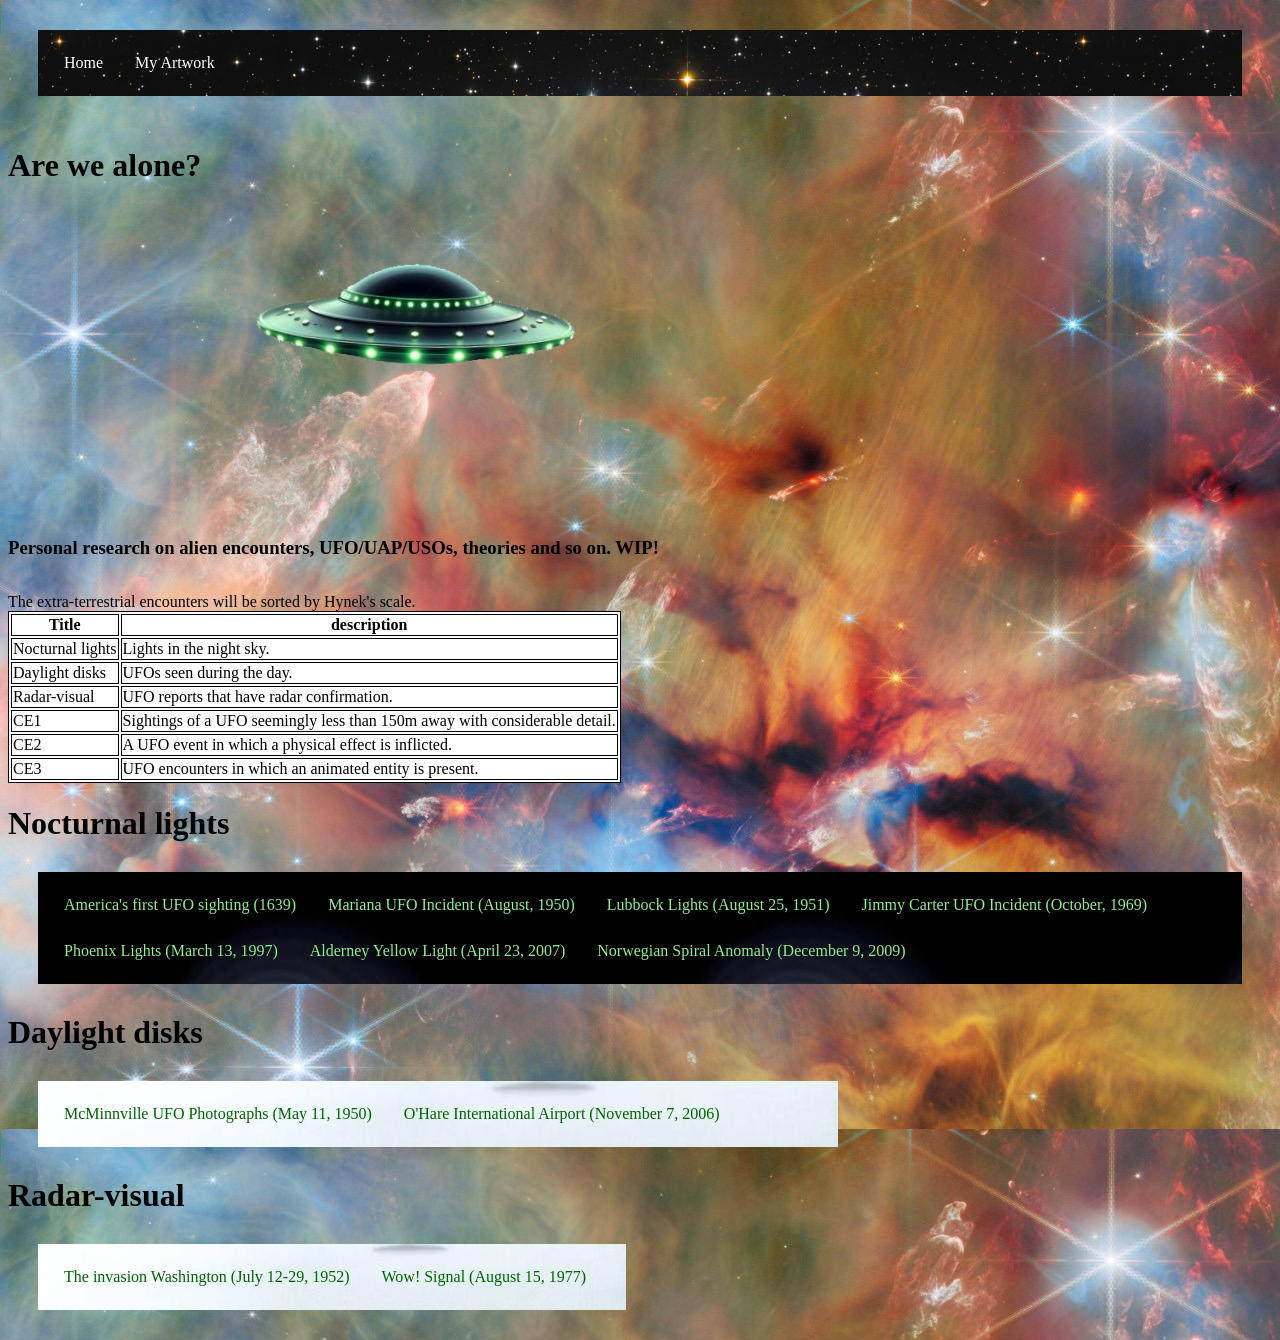
==== index.html @ 3ac62edb "Update index.html" ====
<html>

<head>
    <link rel="stylesheet" href="style.css">
<title> Home </title>
</head>

<style>
	body {
		background-image: url('background.jpeg');
		background-size: auto;
}
</style>
<body>
  <div class ="navbar">
  <ul>
   <li><a href ="index.html">Home</a></li>  
	<li><a href ="art.html">My Artwork</a></li>  
	</ul>
    </div>
    
<div class="row">
  
  <h1>Are we alone?</h1>
  <img src="ufofloat.png" class ="floaty">

  <h3>Personal research on alien encounters, UFO/UAP/USOs, theories and so on. WIP!
</h3>
</div>

<p>The extra-terrestrial encounters  will be sorted by Hynek's scale.

<table>
  <tr>
    <th>Title</th>
    <th>description</th>
  </tr>
  <tr>
    <td>Nocturnal lights</td>
    <td>Lights in the night sky.</td>
  </tr>
  <tr>
    <td>Daylight disks</td>
    <td>UFOs seen during the day.</td>
  </tr>
  <tr>
    <td>Radar-visual</td>
    <td>UFO reports that have radar confirmation.</td>
  </tr>
  <tr>
    <td>CE1</td>
    <td>Sightings of a UFO seemingly less than 150m away with considerable detail.</td>
  </tr>
  <tr>
    <td>CE2</td>
    <td>A UFO event in which a physical effect is inflicted.</td>
  </tr>
  <tr>
    <td>CE3</td>
    <td>UFO encounters in which an animated entity is present.</td>
  </tr>
</table>

<h1>Nocturnal lights</h1>
  <div class ="nocturnal">
  <ul>
    <li><a href ="usa1.html">America's first UFO sighting (1639)</a></li>  
	<li><a href ="mariana.html">Mariana UFO Incident (August, 1950)</a></li>
	<li><a href ="lubbock.html">Lubbock Lights (August 25, 1951)</a></li>
   <li><a href ="carter.html">Jimmy Carter UFO Incident (October, 1969)</a></li>
   <li><a href ="phoenix.html">Phoenix Lights (March 13, 1997)</a></li>
   <li><a href ="alderney.html">Alderney Yellow Light (April 23, 2007)</a></li>
   <li><a href ="norwegian.html">Norwegian Spiral Anomaly (December 9, 2009)</a></li>
    </div>
	</ul>
<h1>Daylight disks</h1>
  <div class ="daylight">
  <ul>
    <li><a href ="mcminnville.html">McMinnville UFO Photographs (May 11, 1950)</a></li>  
    <li><a href ="ohare.html">O'Hare International Airport (November 7, 2006)</a></li>  
	</ul>
    </div>
<h1>Radar-visual</h1>
  <div class ="radar">
  <ul>
    <li><a href ="washington.html">The invasion Washington (July 12-29, 1952)</a></li>  
    <li><a href ="wow.html">Wow! Signal (August 15, 1977)</a></li>  
    <li><a href ="dulce.html"Dulce Base (1979)</a></li>
	</ul>
    </div>
    
<script src="https://cdnjs.cloudflare.com/ajax/libs/gsap/3.12.5/gsap.min.js"></script>
<script src="zarasscript.js"></script>
</body>

</html>
---- style.css ----
#home

body {
	background-image: url('background.jpeg');
	background-size: auto;
}

.navbar ul {
  background-image: url('galaxy.jpeg');
  list-style-type: none;  
  margin: 30px;
  padding: 10px;
  overflow: hidden; 
}

.navbar ul li {
  float: left;
}

.navbar ul li a {
  display: block;
  color: white;
  text-align: center;
  padding: 14px 16px;
  text-decoration: none;
}

.navbar ul li a:hover {
  background-color: green;
}

table, th, td {
	background-color: white;
	border: 1px solid;
}

.nocturnal ul {
  background-image: url('norwegian.jpeg');
  background-size: auto;
  list-style-type: none;  
  margin: 30px;
  padding: 10px;
  overflow: hidden; 
}

.nocturnal ul li {
  float: left;
}

.nocturnal ul li a {
  display: block;
  color: #90EE90;
  text-align: center;
  padding: 14px 16px;
  text-decoration: none;
}

.daylight ul {
  background-image: url('ohare.jpeg');
  background-repeat: no-repeat;
  background-size: 800px;
  list-style-type: none;  
  margin: 30px;
  padding: 10px;
  overflow: hidden; 
}

.daylight ul li {
  float: left;
}

.daylight ul li a {
  display: block;
  color: #006400;
  text-align: center;
  padding: 14px 16px;
  text-decoration: none;
}

.radar ul {
  background-image: url('ohare.jpeg');
  background-repeat: no-repeat;
  background-size: auto;
  list-style-type: none;  
  margin: 30px;
  padding: 10px;
  overflow: hidden; 
}

.radar ul li {
  float: left;
}

.radar ul li a {
  display: block;
  color: #006400;
  text-align: center;
  padding: 14px 16px;
  text-decoration: none;
}

.radar img {
	height: 200px;
	float: left;
}

.wash img {
	height: 400px;
}

.wowpaint img {
	height: 400px;
}

.gallery {
  display: flex;
  flex-wrap: wrap;
  justify-content: flex-start;
}

.gallery-item {
  margin: 5px;
  border: 1px solid #ccc;
  width: 180px;
  float: left;
}

.gallery-item img {
  width: 100%;
  height: auto;
}

.gallery-item .desc {
  padding: 10px;
  text-align: center;
}

.gallery-item:hover {
  border: 1px solid #777;
}

.usatext p {
   color: white;
	background-color: #950606;
}

.usatext h1 {
   color: white;
}

.funfact p {
	color: white;
	background-size: cover;
	background-image: url('cottoncandy.jpeg');
	float: right;
	height: 200px;
	width: 200px;
	font-size: 23px;
}

.row {
	display: flex;
	flex-wrap: wrap;
	gap: 2rem;
	align-items: flex-start;
}
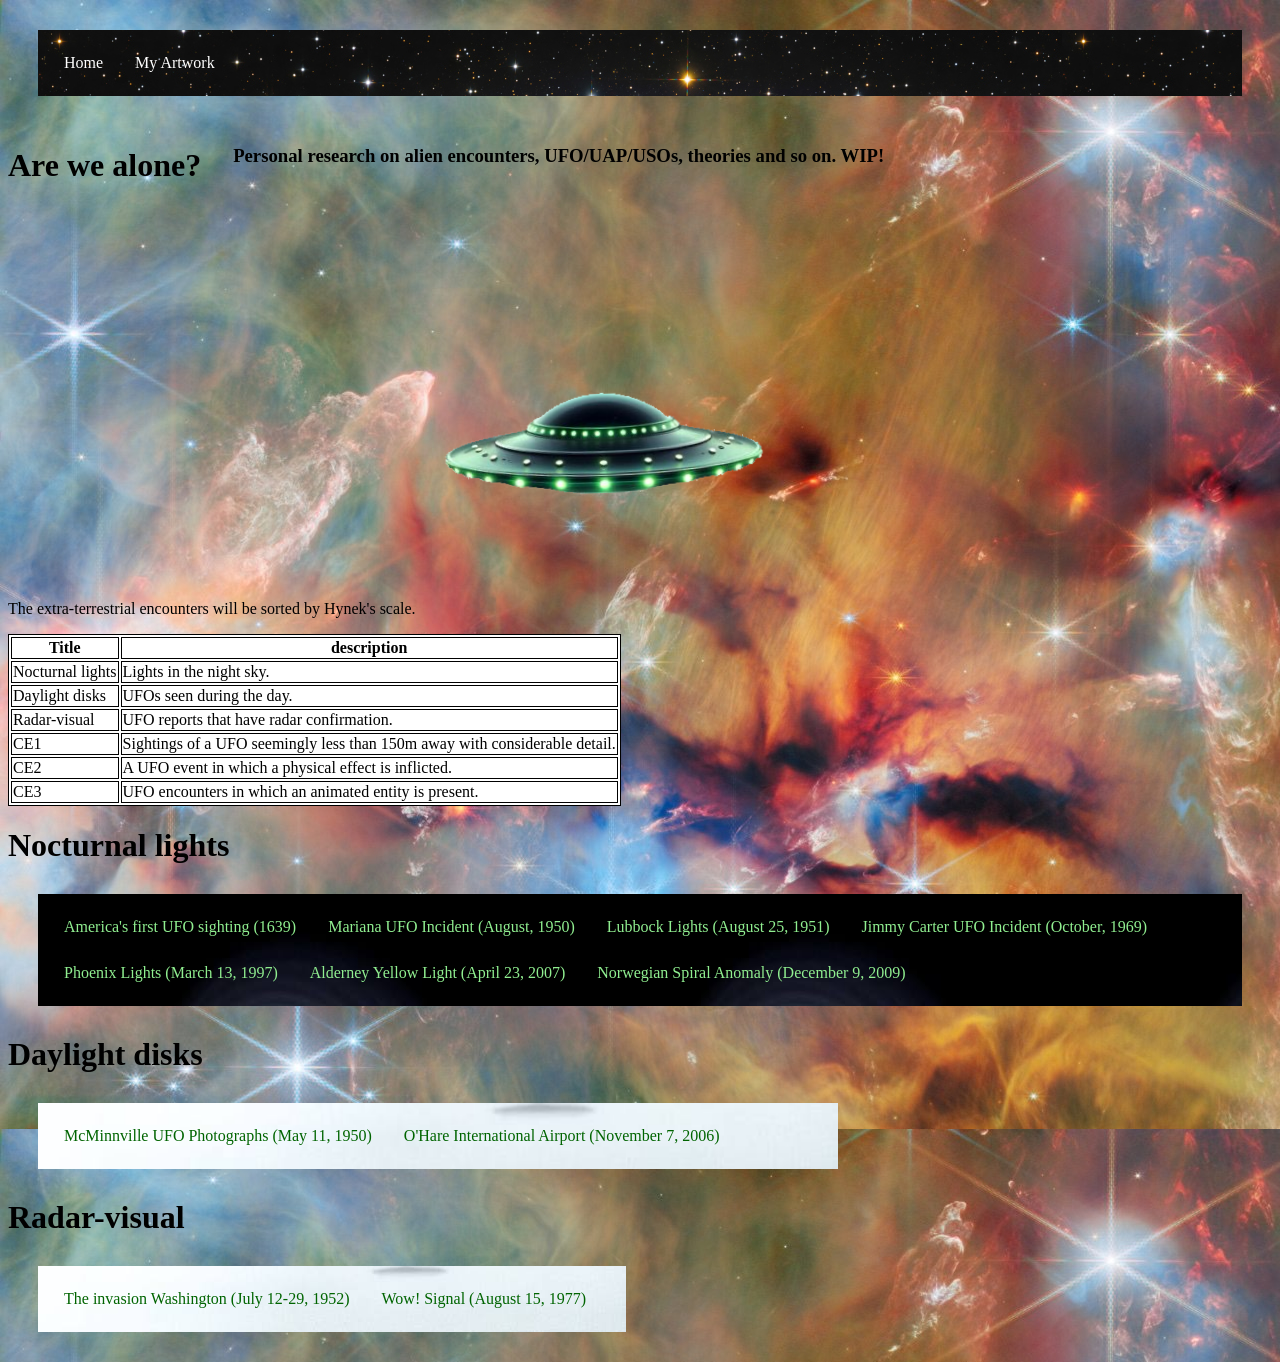
==== commit f033f0a0: "Update index.html" ====
--- a/index.html
+++ b/index.html
@@ -22,13 +22,12 @@
 <div class="row">
   
   <h1>Are we alone?</h1>
-  <img src="ufofloat.png" class ="floaty">
 
   <h3>Personal research on alien encounters, UFO/UAP/USOs, theories and so on. WIP!
 </h3>
+  <p>The extra-terrestrial encounters  will be sorted by Hynek's scale.
+  <img src="ufofloat.png" class ="floaty">
 </div>
-
-<p>The extra-terrestrial encounters  will be sorted by Hynek's scale.
 
 <table>
   <tr>
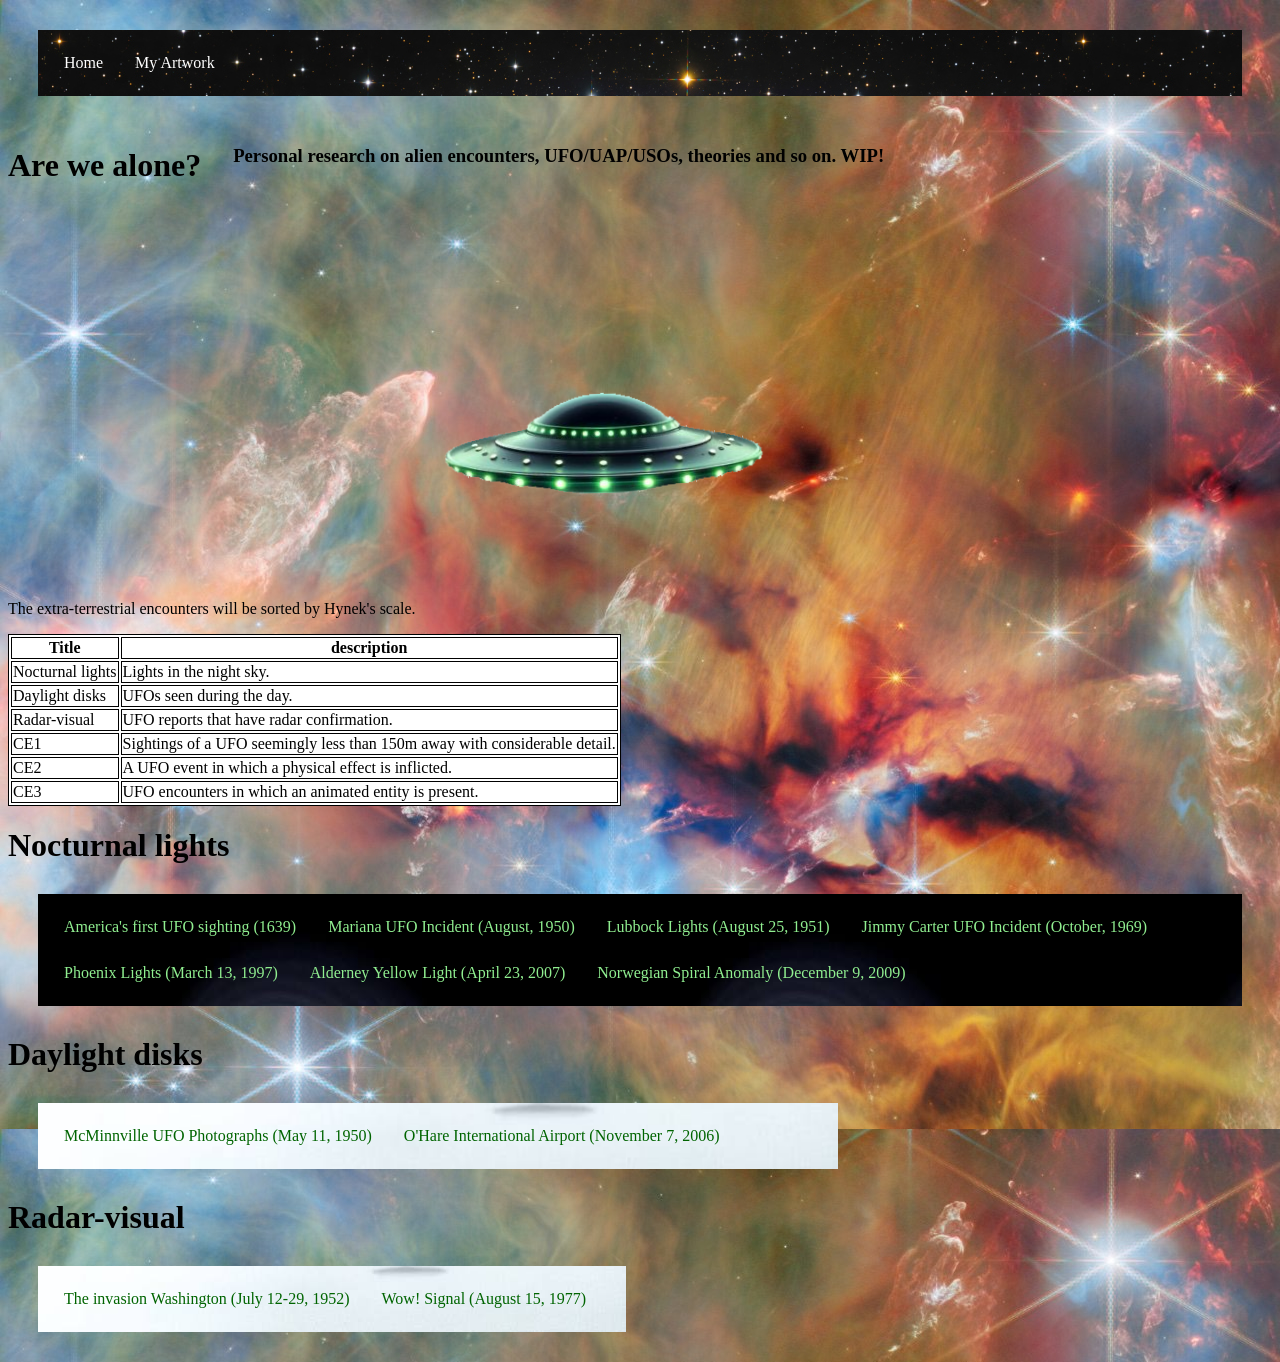
==== commit d609850d: "Update index.html" ====
--- a/index.html
+++ b/index.html
@@ -20,8 +20,9 @@
     </div>
     
 <div class="row">
-  
+  <div class="alonetext">
   <h1>Are we alone?</h1>
+  </div>
 
   <h3>Personal research on alien encounters, UFO/UAP/USOs, theories and so on. WIP!
 </h3>
--- a/style.css
+++ b/style.css
@@ -1,4 +1,8 @@
 #home
+
+.floaty {
+  float: right;
+}
 
 body {
 	background-image: url('background.jpeg');
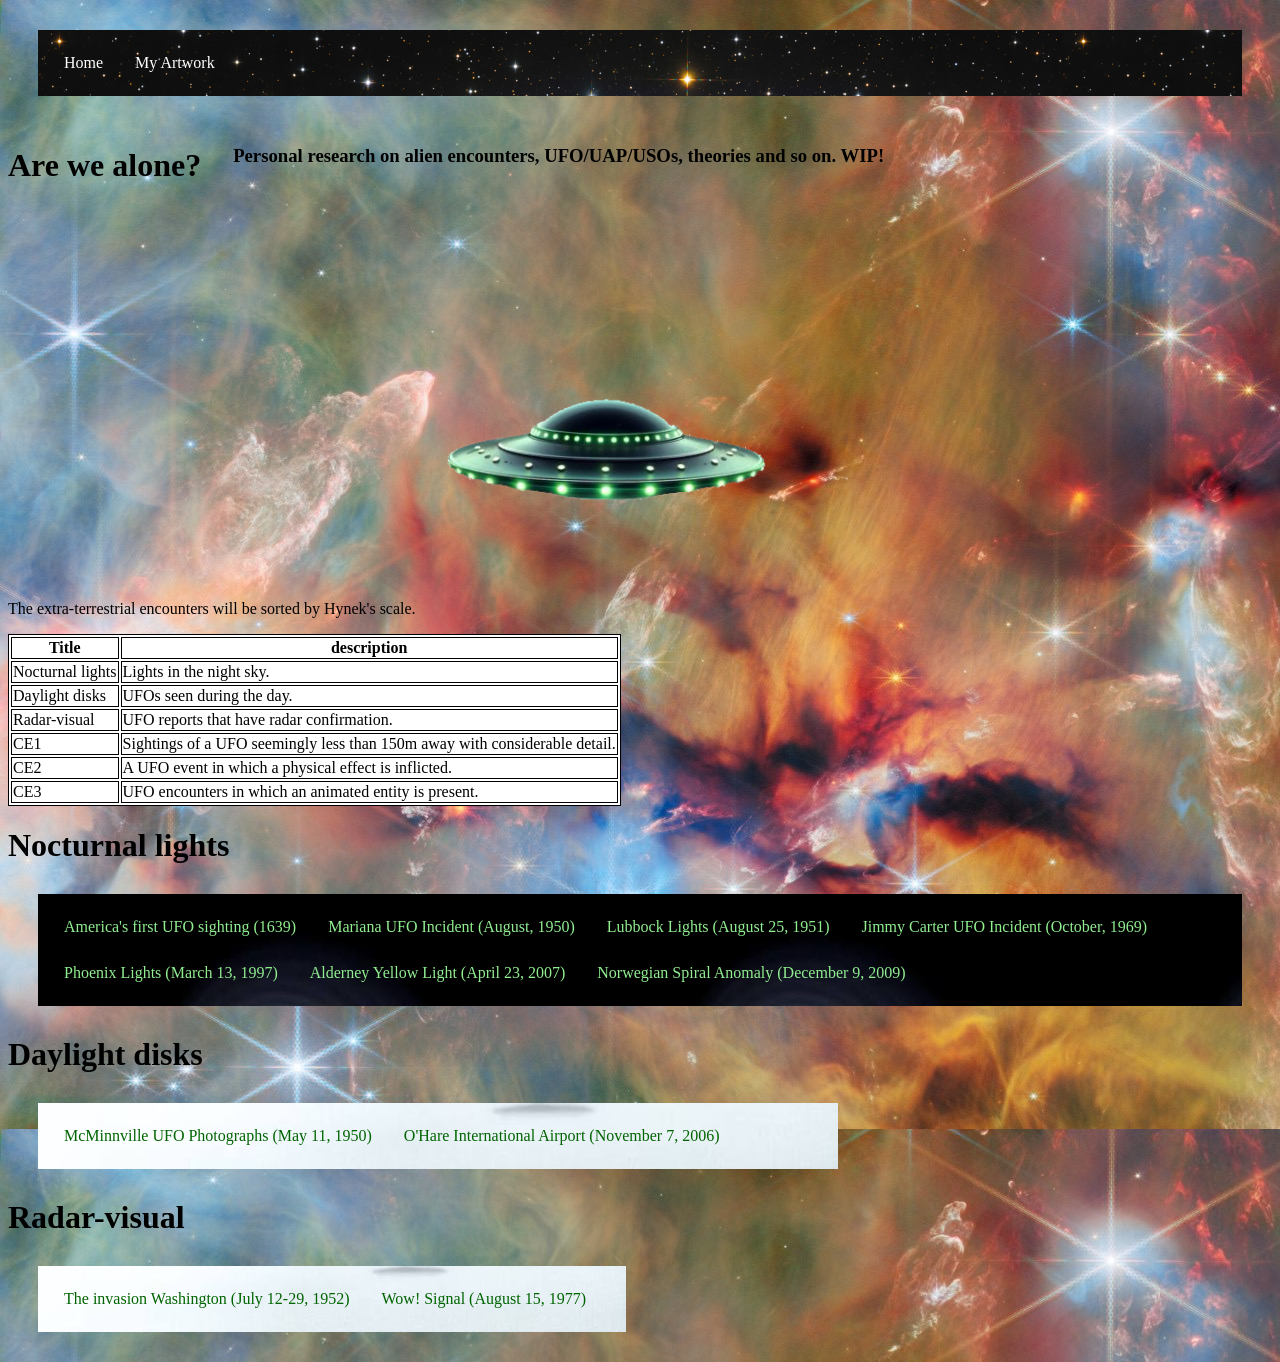
==== commit 2671a392: "Update index.html" ====
--- a/index.html
+++ b/index.html
@@ -2,6 +2,10 @@
 
 <head>
     <link rel="stylesheet" href="style.css">
+      <link rel="preconnect" href="https://fonts.googleapis.com">
+<link rel="preconnect" href="https://fonts.gstatic.com" crossorigin>
+<link href="https://fonts.googleapis.com/css2?family=Mystery+Quest&display=swap" rel="stylesheet">
+  
 <title> Home </title>
 </head>
 
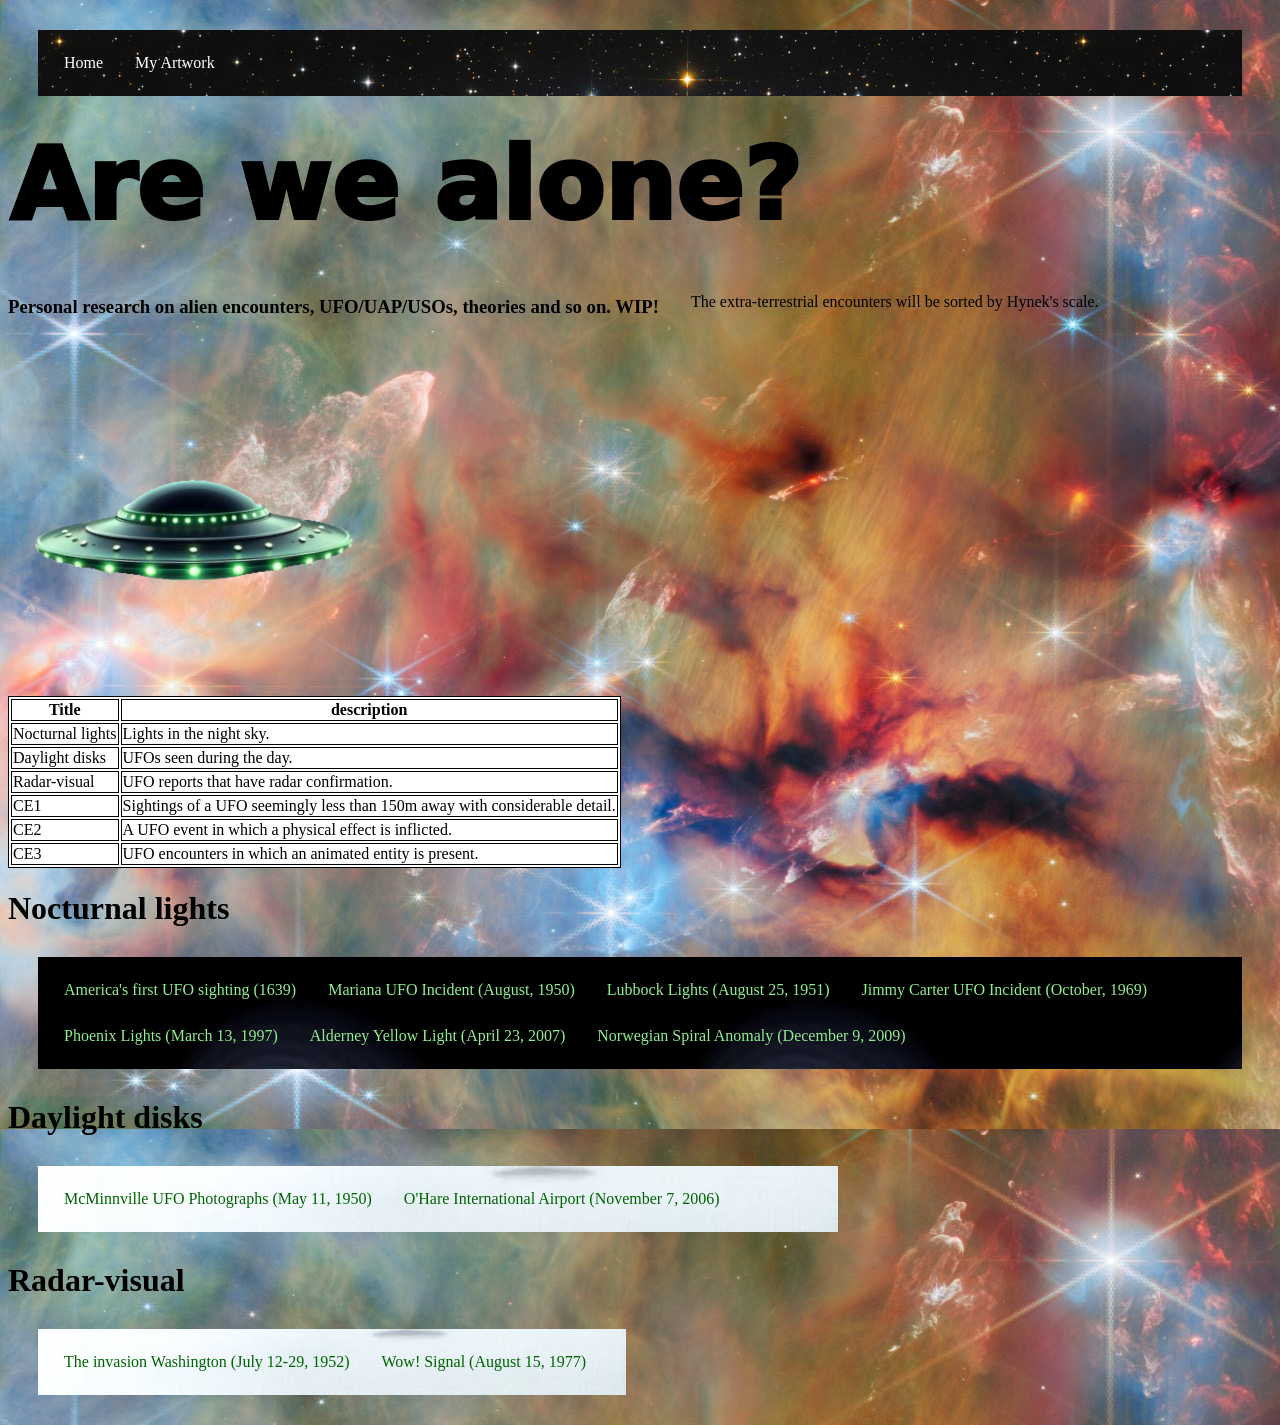
==== commit b65bd4ce: "Update index.html" ====
--- a/index.html
+++ b/index.html
@@ -31,8 +31,9 @@
   <h3>Personal research on alien encounters, UFO/UAP/USOs, theories and so on. WIP!
 </h3>
   <p>The extra-terrestrial encounters  will be sorted by Hynek's scale.
-  <img src="ufofloat.png" class ="floaty">
 </div>
+
+<img src="ufofloat.png" class ="floaty">
 
 <table>
   <tr>
--- a/style.css
+++ b/style.css
@@ -2,6 +2,8 @@
 
 .floaty {
   float: right;
+  position: absolute;
+  z-index: -1;
 }
 
 body {
@@ -169,3 +171,12 @@
 	align-items: flex-start;
 }
 
+.alonetext h1 {
+	font-size: 100px;
+	background-clip: text;
+	background-image: alone.jpeg;
+	font-family: "Mystery Quest", system-ui;
+  font-weight: 1000;
+  font-style: normal;
+	margin: 1px;
+}
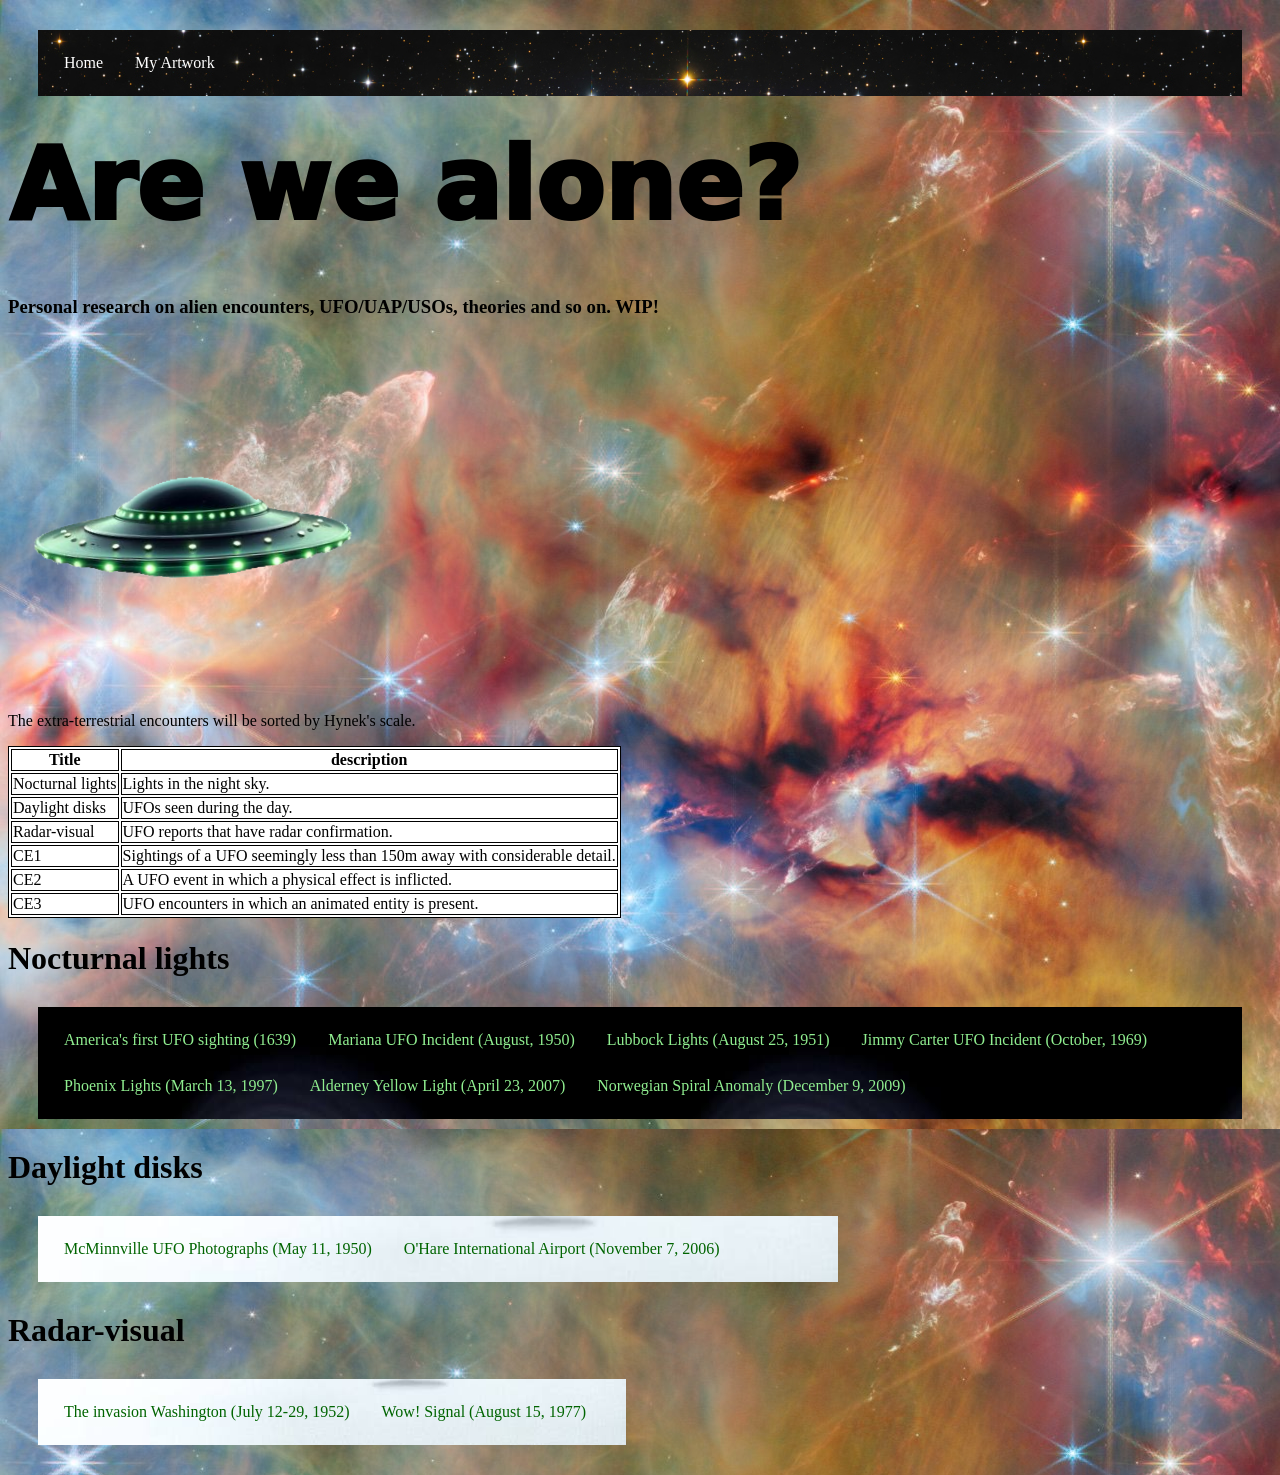
==== commit 666ee79c: "Update index.html" ====
--- a/index.html
+++ b/index.html
@@ -30,11 +30,11 @@
 
   <h3>Personal research on alien encounters, UFO/UAP/USOs, theories and so on. WIP!
 </h3>
-  <p>The extra-terrestrial encounters  will be sorted by Hynek's scale.
 </div>
 
 <img src="ufofloat.png" class ="floaty">
-
+  
+  <p>The extra-terrestrial encounters  will be sorted by Hynek's scale.</p>
 <table>
   <tr>
     <th>Title</th>
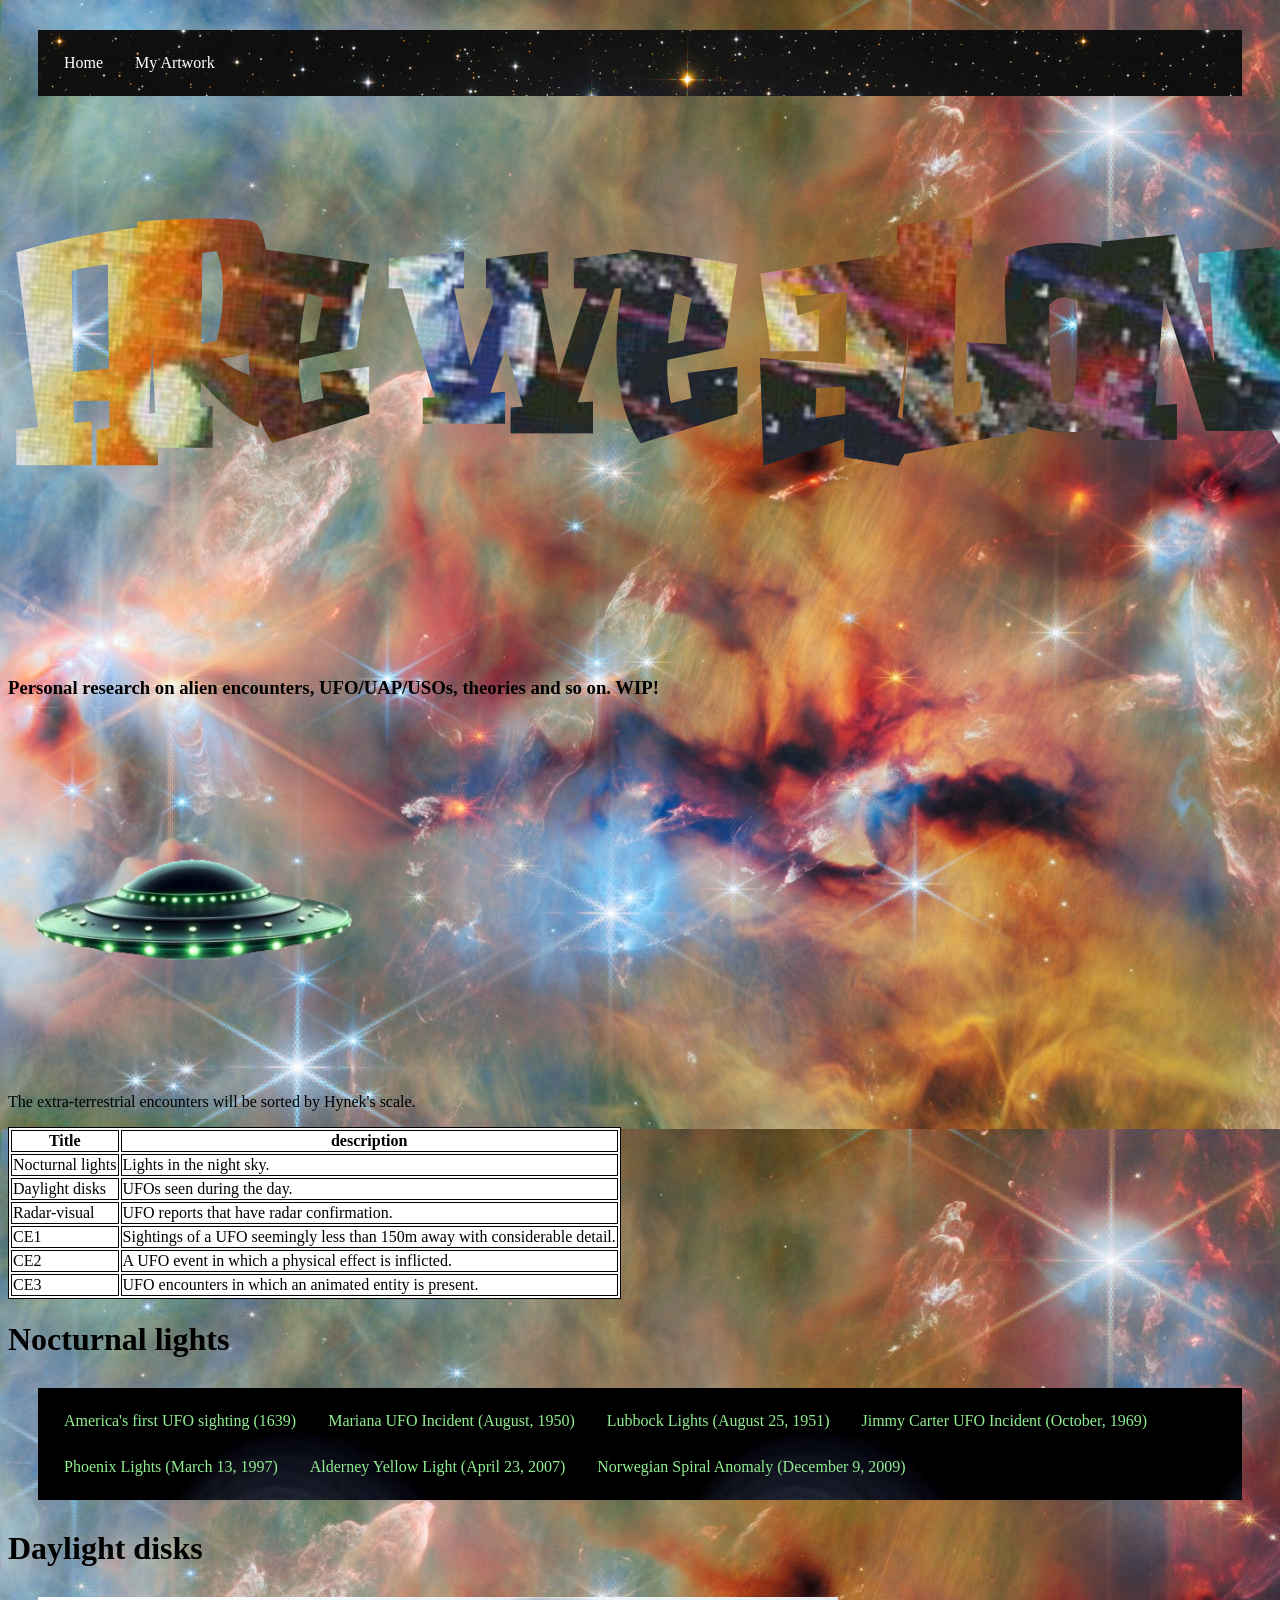
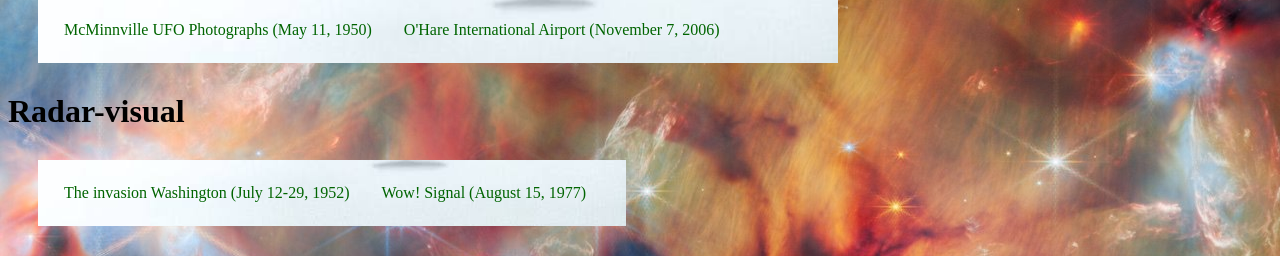
==== commit f53f638b: "Update index.html" ====
--- a/index.html
+++ b/index.html
@@ -25,7 +25,7 @@
     
 <div class="row">
   <div class="alonetext">
-  <h1>Are we alone?</h1>
+  <img src="rwealone.png">
   </div>
 
   <h3>Personal research on alien encounters, UFO/UAP/USOs, theories and so on. WIP!
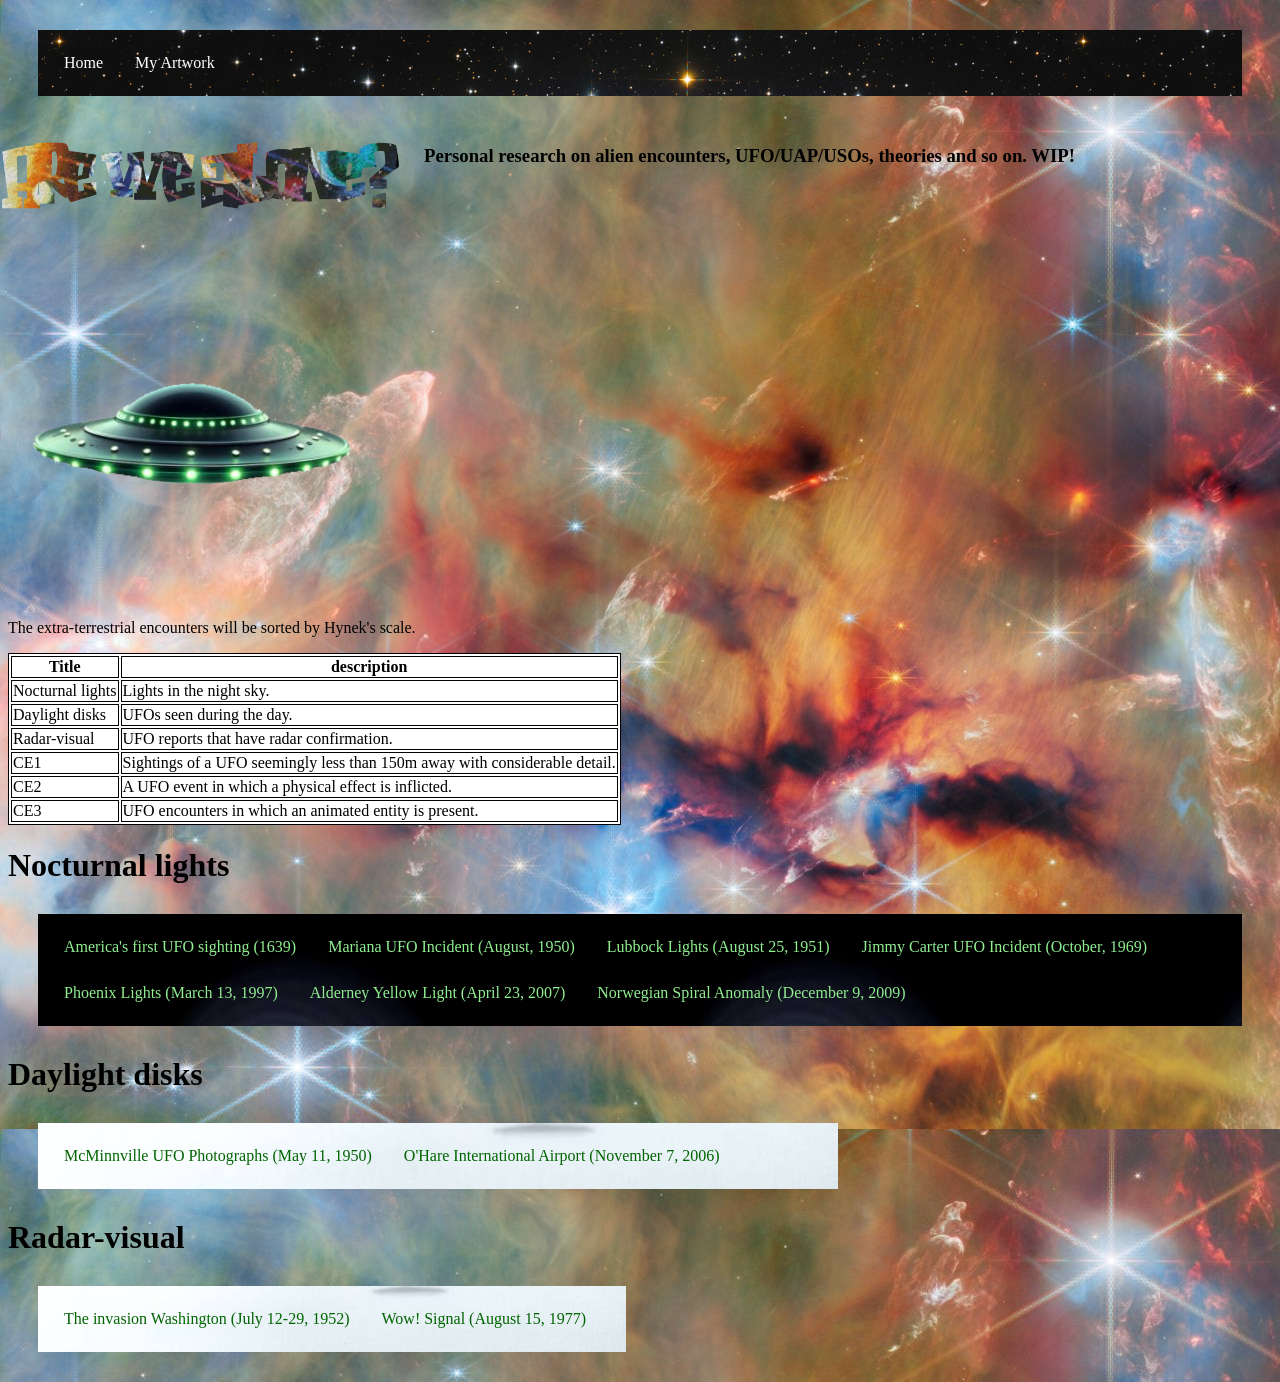
==== commit 5c6792d4: "Update index.html" ====
--- a/index.html
+++ b/index.html
@@ -28,8 +28,11 @@
   <img src="rwealone.png">
   </div>
 
+<div class="mystery-quest-regular">
+
   <h3>Personal research on alien encounters, UFO/UAP/USOs, theories and so on. WIP!
 </h3>
+</div>
 </div>
 
 <img src="ufofloat.png" class ="floaty">
--- a/style.css
+++ b/style.css
@@ -171,12 +171,7 @@
 	align-items: flex-start;
 }
 
-.alonetext h1 {
-	font-size: 100px;
-	background-clip: text;
-	background-image: alone.jpeg;
-	font-family: "Mystery Quest", system-ui;
-  font-weight: 1000;
-  font-style: normal;
-	margin: 1px;
+.alonetext img {
+	width: 400px;
+	margin: -8px;
 }
